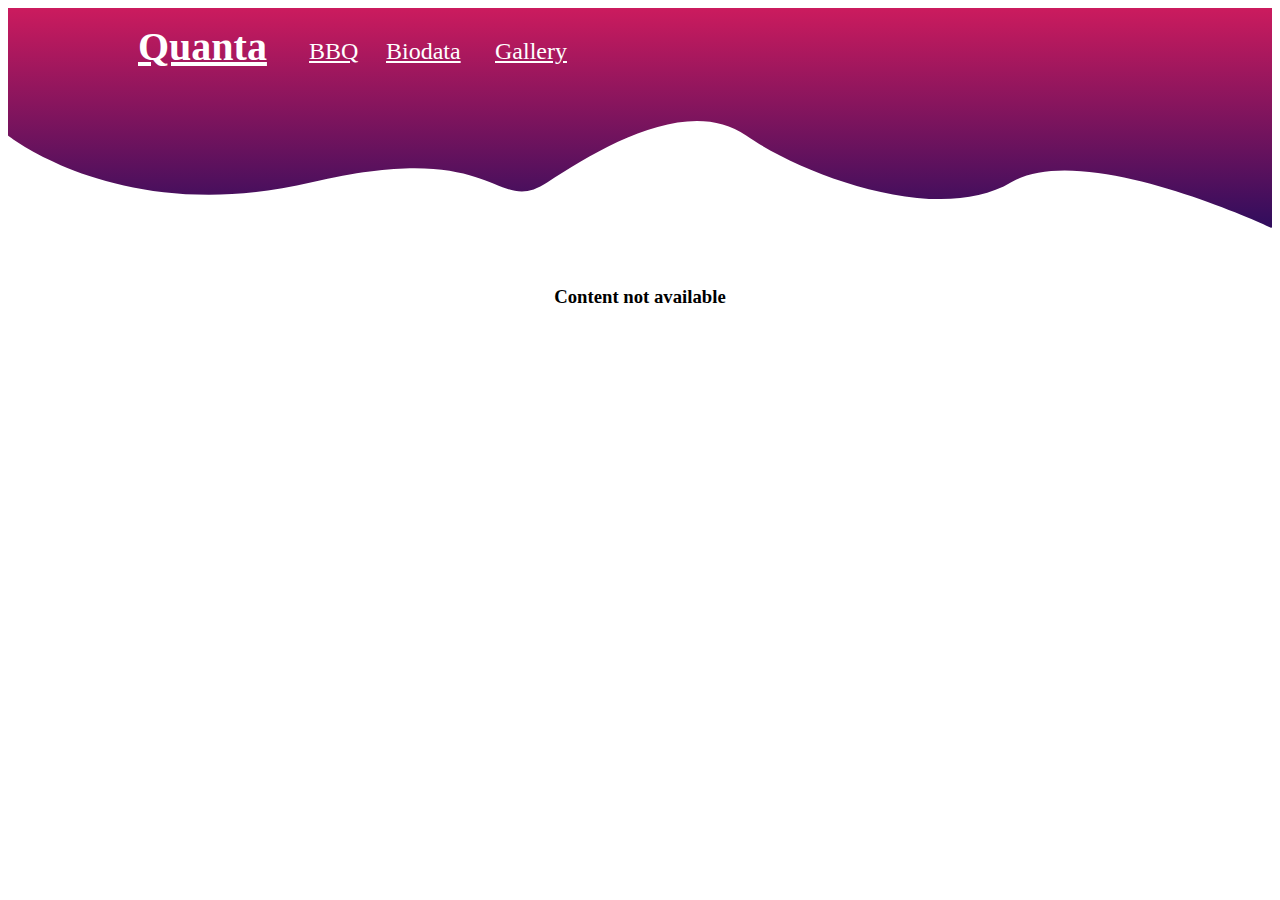
==== detail.html @ 8dea258f "php changed to html and js, bugs fixed" ====
<!DOCTYPE html>
<head>
<title>QUANTA 2018</title>
<script src="https://ajax.googleapis.com/ajax/libs/jquery/3.3.1/jquery.min.js"></script>
<link rel="stylesheet" href="style.css">

<!-- Required meta tags -->
<meta charset="utf-8">
<meta name="viewport" content="width=device-width, initial-scale=1, shrink-to-fit=no">

<!-- Bootstrap CSS -->
<link rel="stylesheet" href="https://stackpath.bootstrapcdn.com/bootstrap/4.1.3/css/bootstrap.min.css" integrity="sha384-MCw98/SFnGE8fJT3GXwEOngsV7Zt27NXFoaoApmYm81iuXoPkFOJwJ8ERdknLPMO" crossorigin="anonymous">
</head>

<body>

<!-- nav-bar -->
<div class="quanta-top">
  <div class="nav-bar">
	<img class="nav-header" src="Assets/top.svg">
    <a href="https://quanta2018.com/" target="_self" class="quanta">Quanta</a>
    <div class="small-navbar">
      <a href="https://gg.gg/BBQGratis" target="_blank" class="bbq">BBQ</a>
      <a href="https://quanta2018.com/Biodata" target="_self" class="biodata">Biodata</a>
      <a href="https://quanta2018.com/Gallery" target="_self" class="gallery">Gallery</a>
    </div>
  </div>
</div>

<div class="container">
	<div id="content"></div>
</div>

<script>
function getSearchParameters() {
      var prmstr = window.location.search.substr(1);
      return prmstr != null && prmstr != "" ? transformToAssocArray(prmstr) : {};
}

function transformToAssocArray( prmstr ) {
    var params = {};
    var prmarr = prmstr.split("&");
    for ( var i = 0; i < prmarr.length; i++) {
        var tmparr = prmarr[i].split("=");
        params[tmparr[0]] = tmparr[1];
    }
    return params;
}

var xmlhttp = new XMLHttpRequest();
xmlhttp.onreadystatechange = function() {
    if (this.readyState == 4 && this.status == 200) {
				var listMembers = JSON.parse(this.responseText);
		var absen = getSearchParameters()["absen"];
				var toOutput = '';
				var isFound = false;
				
				for (i = 0; i < listMembers.length; ++i) {
					if (listMembers[i].absen == absen) {
						toOutput += '<img src="img/' + absen + '.png" alt="" /><br>';
						toOutput += '<h2>' + listMembers[i].nama + '</h2>' + listMembers[i].desc;
						isFound = true;
						break;
					}
				}
				
				if (!isFound) {
					toOutput += "<br><br><h3>Content not available</h3>";
				}
				document.getElementById("content").innerHTML = toOutput;
    }
};

xmlhttp.open("GET", "desc.json", true);
xmlhttp.send();
</script>

</body>
---- style.css ----
@font-face {
    font-family: 'Circular-Black';
    src: url('fonts/CircularStd-Black.ttf') format('truetype');
    font-weight: 900;
    font-style: normal;
}

@font-face {
    font-family: 'Circular-Med';
    src: url('fonts/CircularStd-Medium.ttf') format('truetype');
    font-weight: 500;
    font-style: normal;
}
@font-face {
    font-family: 'Circular-Bold';
    src: url('fonts/CircularStd-Bold.ttf') format('truetype');
    font-weight: bold;
    font-style: normal;
}
@font-face {
    font-family: 'Circular-Book';
    src: url('fonts/CircularStd-Book.ttf') format('truetype');
    font-weight: 500;
    font-style: normal;
}

img:not(.nav-header){
	width: 138.9px;
	height: 138.9px;
	margin: 20px;
}

ul {
    list-style-type: none;
    margin: 0;
    padding: 0;
    overflow: hidden;
}


li {
    float: left;
}

li a {
    display: block;
    text-align: center;
    padding: 14px 16px;
}

img.nav-header {
	width: auto;
	height: auto;
}

.quanta {
	width: 137px;
	height: 51px;
	font-family: Circular-Bold;
	font-size: 40px;
	font-weight: bold;
	font-style: normal;
	font-stretch: normal;
	line-height: 1.28;
	letter-spacing: normal;
	text-align: left;
	color: #ffffff;
	position: absolute;
	top: 21px;
	left: 138px;
}

.bbq {
	width: 48px;
	height: 30px;
	font-family: Circular-Book;
	font-size: 24px;
	font-weight: normal;
	font-style: normal;
	font-stretch: normal;
	line-height: 1.25;
	letter-spacing: normal;
	text-align: left;
	color: #ffffff;
	position: absolute;
	top: 36px;
	left: 309px;
}

.biodata {
	width: 82px;
	height: 30px;
	font-family: Circular-Book;
	font-size: 24px;
	font-weight: normal;
	font-style: normal;
	font-stretch: normal;
	line-height: 1.25;
	letter-spacing: normal;
	text-align: left;
	color: #ffffff;
	position: absolute;
	top: 36px;
	left: 386px;
}

.gallery {
	width: 78px;
  	height: 30px;
  	font-family: Circular-Book;
  	font-size: 24px;
  	font-weight: normal;
  	font-style: normal;
  	font-stretch: normal;
  	line-height: 1.25;
  	letter-spacing: normal;
  	text-align: left;
  	color: #ffffff;
	position: absolute;
	top: 36px;
	left: 495px;
}

a:hover{
	color: white;
	text-decoration: none;
}

#nav-btn {
	width: 559px;
	height: 129px;
	font-family: Circular-Bold;
	font-size: 102px;
	font-weight: bold;
	font-style: normal;
	font-stretch: normal;
	line-height: 1.26;
	letter-spacing: normal;
	text-align: left;
	color: #161743;
	position: absolute;
	padding-top: 35px;
	padding-left: 20px;
}

#content {
	text-align: center;
}

button {
	position: absolute;
	top: 37.4px;
	left: 1018px;
}

#dropdownMenuButton {
	background-color: white;
	color: black;
	width: 122.6px;
	height: 37.4px;
	border-radius: 25px;
	box-shadow: 0 3px 6px 0 rgba(0, 0, 0, 0.16);
	font-family: Circular-Book;
}

.dropdown-item {
	font-family: Circular-Book;
	font-size: 14px;
}

.column {
  float: center;
  width: 33.33%;
  padding: 5px;
  top: 431px;
}

/* Clear floats after image containers */
.row::after {
  content: "";
  clear: both;
  display: table;
  top: 431px;
}
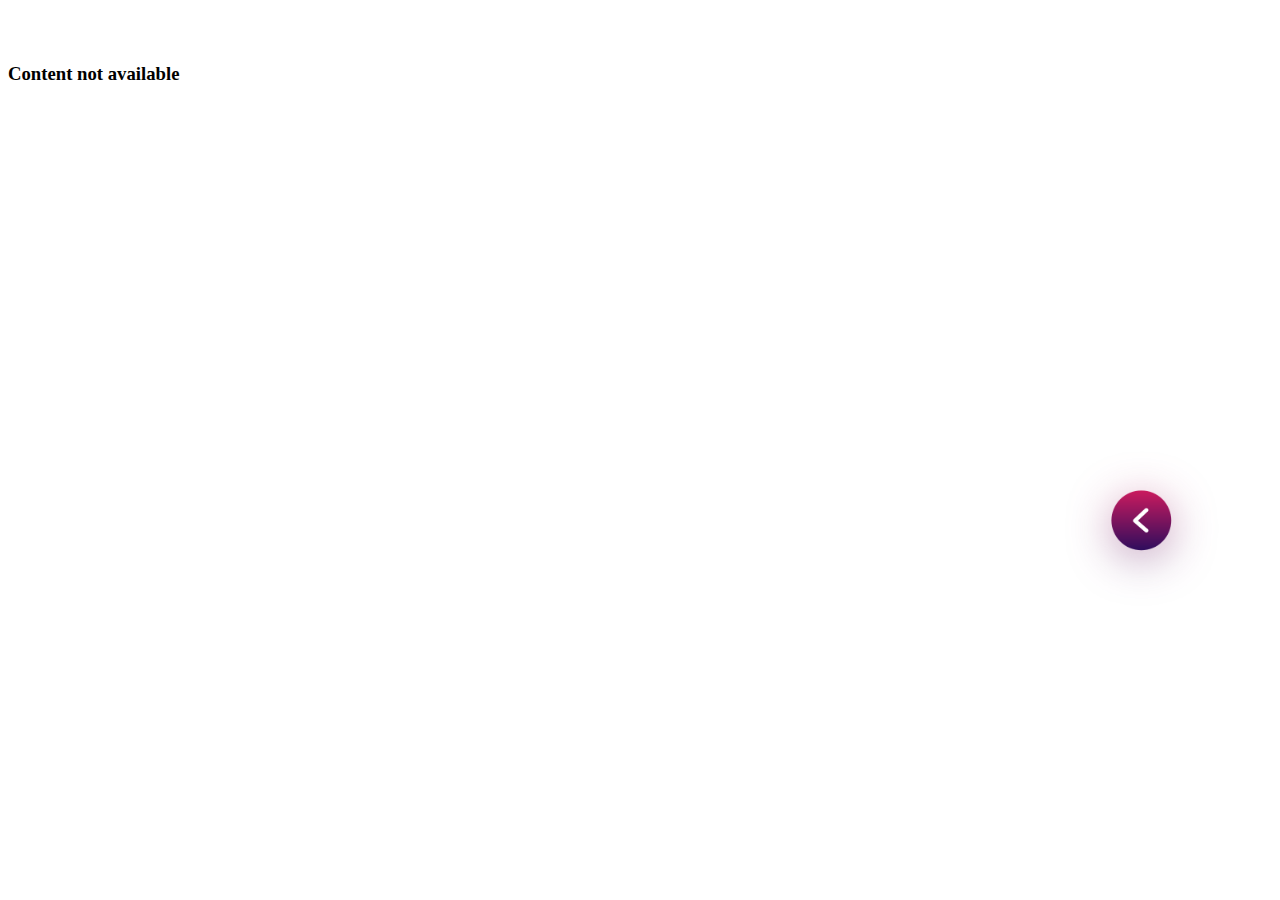
==== commit 51306a91: "finished all without filter" ====
--- a/detail.html
+++ b/detail.html
@@ -2,7 +2,7 @@
 <head>
 <title>QUANTA 2018</title>
 <script src="https://ajax.googleapis.com/ajax/libs/jquery/3.3.1/jquery.min.js"></script>
-<link rel="stylesheet" href="style.css">
+<link rel="stylesheet" href="detail.css">
 
 <!-- Required meta tags -->
 <meta charset="utf-8">
@@ -14,65 +14,11 @@
 
 <body>
 
-<!-- nav-bar -->
-<div class="quanta-top">
-  <div class="nav-bar">
-	<img class="nav-header" src="Assets/top.svg">
-    <a href="https://quanta2018.com/" target="_self" class="quanta">Quanta</a>
-    <div class="small-navbar">
-      <a href="https://gg.gg/BBQGratis" target="_blank" class="bbq">BBQ</a>
-      <a href="https://quanta2018.com/Biodata" target="_self" class="biodata">Biodata</a>
-      <a href="https://quanta2018.com/Gallery" target="_self" class="gallery">Gallery</a>
-    </div>
-  </div>
-</div>
-
 <div class="container">
+  <a href="javascript:history.back()"><img id ="back-button" src="Assets/backbutton.png" style="float: right; margin-top:420px; margin-right:30px;"></a>
 	<div id="content"></div>
 </div>
 
-<script>
-function getSearchParameters() {
-      var prmstr = window.location.search.substr(1);
-      return prmstr != null && prmstr != "" ? transformToAssocArray(prmstr) : {};
-}
-
-function transformToAssocArray( prmstr ) {
-    var params = {};
-    var prmarr = prmstr.split("&");
-    for ( var i = 0; i < prmarr.length; i++) {
-        var tmparr = prmarr[i].split("=");
-        params[tmparr[0]] = tmparr[1];
-    }
-    return params;
-}
-
-var xmlhttp = new XMLHttpRequest();
-xmlhttp.onreadystatechange = function() {
-    if (this.readyState == 4 && this.status == 200) {
-				var listMembers = JSON.parse(this.responseText);
-		var absen = getSearchParameters()["absen"];
-				var toOutput = '';
-				var isFound = false;
-				
-				for (i = 0; i < listMembers.length; ++i) {
-					if (listMembers[i].absen == absen) {
-						toOutput += '<img src="img/' + absen + '.png" alt="" /><br>';
-						toOutput += '<h2>' + listMembers[i].nama + '</h2>' + listMembers[i].desc;
-						isFound = true;
-						break;
-					}
-				}
-				
-				if (!isFound) {
-					toOutput += "<br><br><h3>Content not available</h3>";
-				}
-				document.getElementById("content").innerHTML = toOutput;
-    }
-};
-
-xmlhttp.open("GET", "desc.json", true);
-xmlhttp.send();
-</script>
+<script src="detailScript.js"> </script>
 
 </body>--- a/detail.css
+++ b/detail.css
@@ -0,0 +1,51 @@
+@font-face {
+    font-family: 'Circular-Black';
+    src: url('fonts/CircularStd-Black.ttf') format('truetype');
+    font-weight: 900;
+    font-style: normal;
+}
+
+@font-face {
+    font-family: 'Circular-Med';
+    src: url('fonts/CircularStd-Medium.ttf') format('truetype');
+    font-weight: 500;
+    font-style: normal;
+}
+@font-face {
+    font-family: 'Circular-Bold';
+    src: url('fonts/CircularStd-Bold.ttf') format('truetype');
+    font-weight: bold;
+    font-style: normal;
+}
+@font-face {
+    font-family: 'Circular-Book';
+    src: url('fonts/CircularStd-Book.ttf') format('truetype');
+    font-weight: 500;
+    font-style: normal;
+}
+
+#content {
+	text-align: justify;
+}
+
+img:not(#back-button){
+    width: 200.9px;
+    height: 200.9px;
+    margin-top: 30px;
+    margin-bottom: 40px;
+    margin-left:128px;
+}
+
+p {
+    font-family: Circular-Book;
+    font-size: 23px;
+    line-height: 1.26;
+    letter-spacing: normal;
+    text-align: left;
+    margin-left: 128px;
+}
+
+#back-button {
+    width: 200.9px;
+    height: 200.9px;
+}